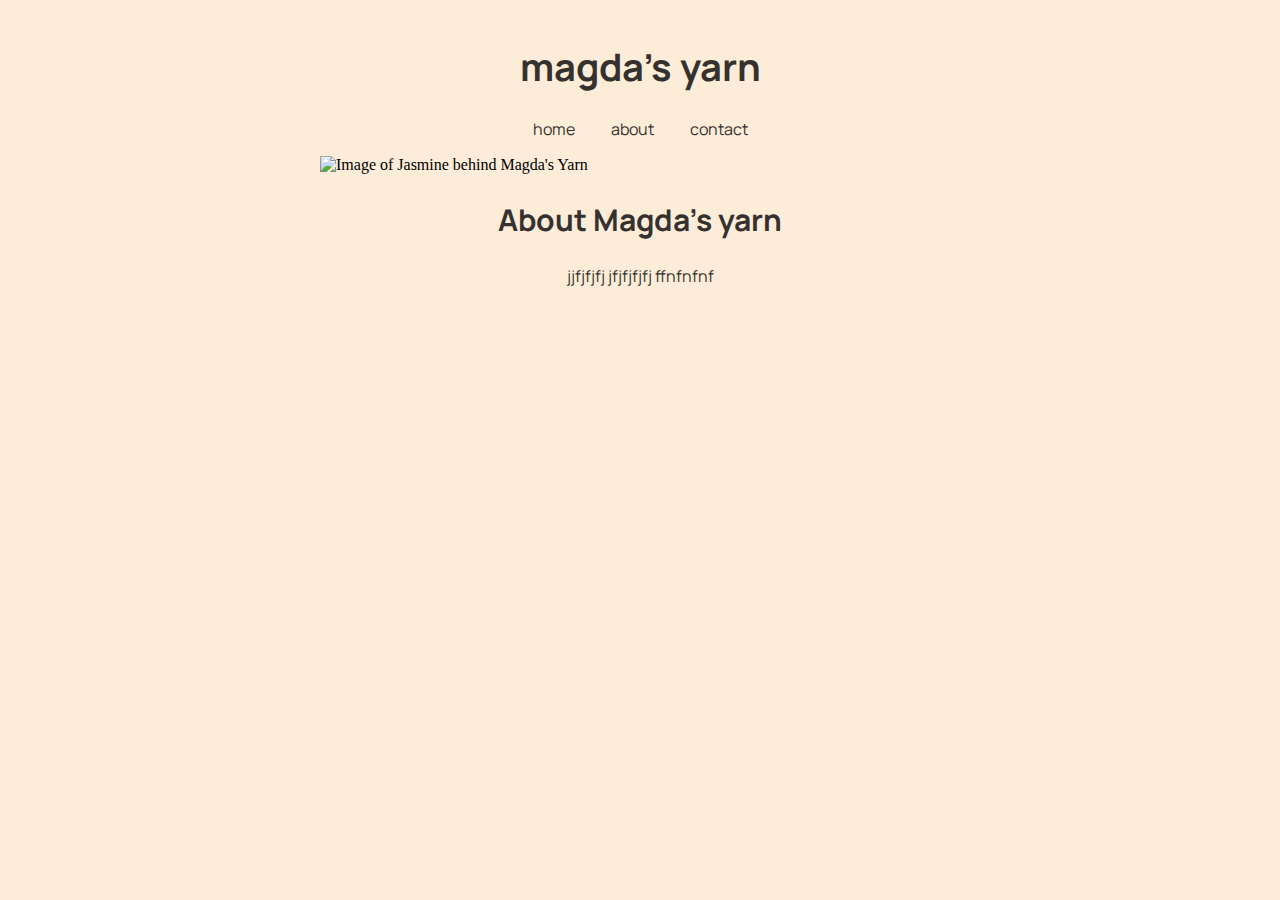
==== about.html @ 1c5de5ee "portfolio" ====
<!DOCTYPE html>
<html lang="en">
<head>
    <meta charset="UTF-8">
    <meta name="viewport" content="width=device-width, initial-scale=1.0">
    <title>about</title>
    <link rel="stylesheet" href="styles/style.css" />
    <link rel="preconnect" href="https://fonts.googleapis.com">
    <link rel="preconnect" href="https://fonts.gstatic.com" crossorigin>
    <link href="https://fonts.googleapis.com/css2?family=Manrope:wght@200..800&display=swap" rel="stylesheet">
</head>
<body>
    <div class="container"> 
    <h1>magda's yarn</h1>
    <ul>
        <li><a href="index.html">home</a></li>
        <li><a href="about.html">about</a></li>
        <li><a href="contact.html">contact</a></li>
    </ul>
    </div>

    <img class="profile-img" src="about-image.jpeg" alt="Image of Jasmine behind Magda's Yarn">
    <h2>About Magda's yarn</h2>
    <p>jjfjfjfj
        jfjfjfjfj
        ffnfnfnf
    </p>


</body>
</html>
---- styles/style.css ----
/*@keyframes appear {
    from {
        opacity: 0;
        transform: translate(0,10%);
    
    }
    to {
        opacity: 1;
        transform: translate(0);
    }
}
*/

h1 {
    color: #35312E;
    font-size: 38px;
    font-family: "Manrope", sans-serif;
    text-align: center; /* Center the text */
    margin-top: 40px ; /* Add some margin to separate from the top */
    margin-bottom: 10px;
}

.container {
    text-align: center; /* Center content inside the container */
}

ul {
    list-style-type: none; /* Removes bullet list dot */
    margin: 0;
    padding: 0;
}

li {
    display: inline-block; /* Change to inline-block for horizontal alignment */
}

li a { /*knappen*/
    display: block;
    text-align: center;
    padding: 16px;
    text-decoration: none; /* Removes underline */
    font-family: "Manrope", sans-serif; 
    color: #35312E;
    transition: color 0.3s ease, font-weight 0.3s ease; /*ease är default, behövs egentligen inte*/
}

li a:hover {
    color: #F7A0BD;
    font-weight: 600;
}

body {
    margin: 0;
    padding: 0;
    align-items: center; /* Centers content horizontally */
    background-color: #FDECD8;
}

.profile-img {
  display: block;
  margin-left: auto;
  margin-right: auto;
  width: 50%;
  
}

h2 {
    color: #35312E;
    font-size: 28px;
    font-family: "Manrope", sans-serif;
    text-align: center; /* Center the text */
}

p {
    color: #35312E;
    font-family: "Manrope", sans-serif;
    text-align: center; /* Center the text */
}

.photo-gallery-container{
    margin-left: 300px;
    margin-right: 300px;
    display: grid;
    grid-template-rows: repeat(3, 350px);
    grid-template-columns: repeat(auto-fit, minmax(350px, 1fr));
    grid-gap: 30px 30px;
}


.gallery-image {
    width: 100%;
    height: 350px;
    object-fit: cover;
/*
    transition: zoom 0.3s;
    
    animation: appear 5s linear;
    animation-timeline: view(); /*gör så att animationen händer när bilderna är i viewn, alltså när man scrollar*/
    animation-range: entry 0; /*börjar direkt så animationen är klar på typ halva skärmen*/*/
}

.gallery-image:hover {
    zoom: 1.5;
    
    
}

h2 {
    color: #35312E;
    font-size: 30px;
    font-family: "Manrope", sans-serif;

    
}

.img-wrapper {
    display: inline-block; /* change the default display type to inline-block */
    overflow: hidden;      /* hide the overflow */
}
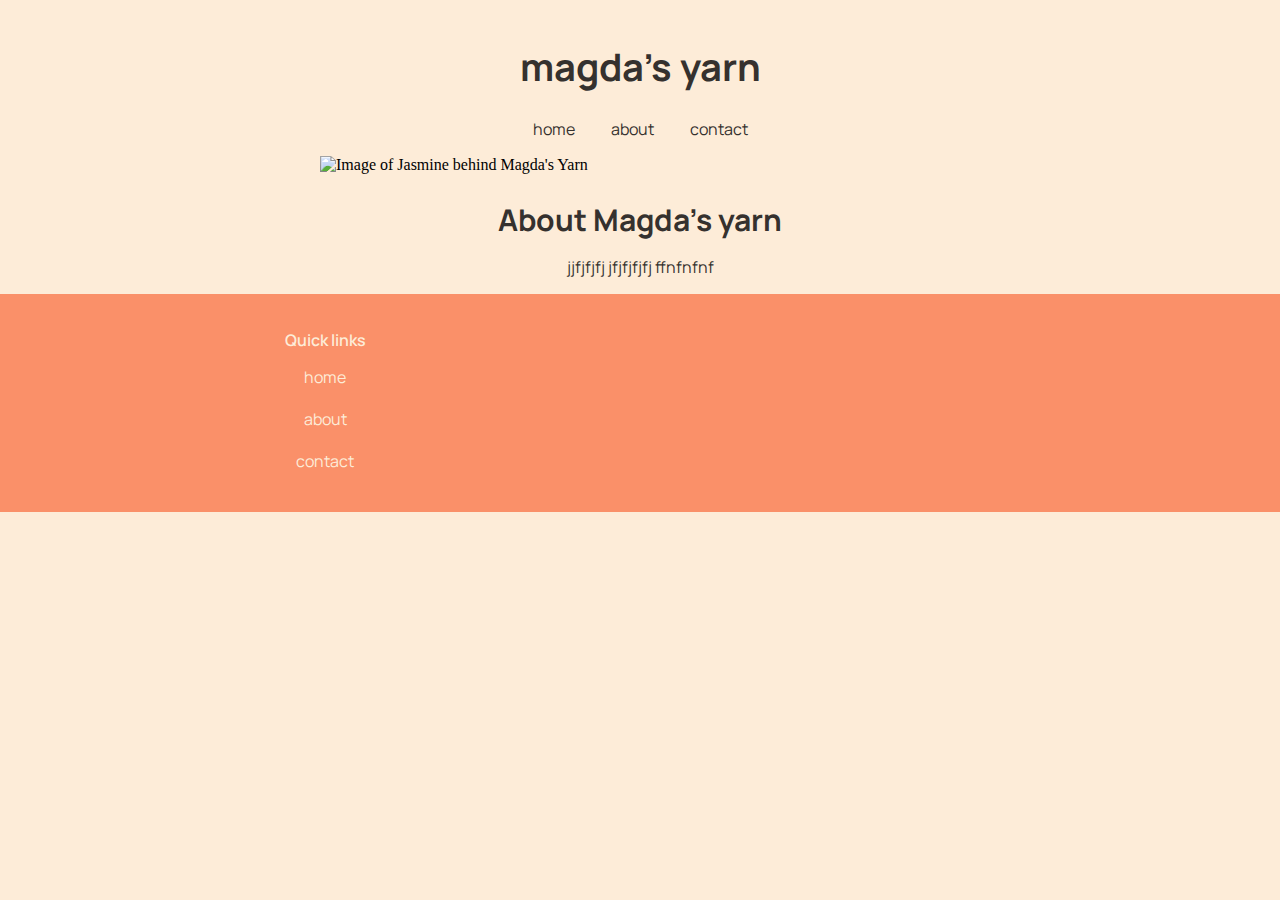
==== commit 99aabccb: "added footer to all pages" ====
--- a/about.html
+++ b/about.html
@@ -8,6 +8,7 @@
     <link rel="preconnect" href="https://fonts.googleapis.com">
     <link rel="preconnect" href="https://fonts.gstatic.com" crossorigin>
     <link href="https://fonts.googleapis.com/css2?family=Manrope:wght@200..800&display=swap" rel="stylesheet">
+    <script src="https://kit.fontawesome.com/5cb239a24e.js" crossorigin="anonymous"></script>
 </head>
 <body>
     <div class="container"> 
@@ -27,5 +28,25 @@
     </p>
 
 
+    <footer>
+
+        <ul class="footer-quick-links">
+            <li class="quick-link-titel">Quick links</li>
+            <li><a class="footer-link" href="index.html">home</a></li>
+            <li><a class="footer-link" href="about.html">about</a></li>
+            <li><a class="footer-link" href="contact.html">contact</a></li>
+        </ul>
+
+        <section class="social-media-icons">
+            <a href="https://www.instagram.com/magdasyarn/" class="fa-brands fa-instagram"></a>
+            <a href="https://github.com/teawzrd" class="fa-solid fa-envelope"></a>
+            <a href="https://github.com/teawzrd" class="fa-brands fa-github"></a>
+            
+            
+        </section>
+
+    </footer>
+
+
 </body>
 </html>--- a/styles/style.css
+++ b/styles/style.css
@@ -1,7 +1,7 @@
-/*@keyframes appear {
+@keyframes appear {
     from {
         opacity: 0;
-        transform: translate(0,10%);
+        transform: translate(-30vw);
     
     }
     to {
@@ -9,7 +9,15 @@
         transform: translate(0);
     }
 }
-*/
+
+
+* {
+    box-sizing: border-box;
+}
+
+html {
+    scroll-behavior: smooth;
+}
 
 h1 {
     color: #35312E;
@@ -22,6 +30,7 @@
 
 .container {
     text-align: center; /* Center content inside the container */
+    
 }
 
 ul {
@@ -96,7 +105,7 @@
     
     animation: appear 5s linear;
     animation-timeline: view(); /*gör så att animationen händer när bilderna är i viewn, alltså när man scrollar*/
-    animation-range: entry 0; /*börjar direkt så animationen är klar på typ halva skärmen*/*/
+    /*animation-range: entry 0; /*börjar direkt så animationen är klar på typ halva skärmen*/
 }
 
 .gallery-image:hover {
@@ -109,9 +118,10 @@
     color: #35312E;
     font-size: 30px;
     font-family: "Manrope", sans-serif;
-
-    
-}
+    margin-bottom: 0px;
+
+}
+
 
 .img-wrapper {
     display: inline-block; /* change the default display type to inline-block */
@@ -119,6 +129,159 @@
 }
 
 
-
-
-
+.contact-container {
+   height: 70vh;
+   display: flex;
+   align-items: center;
+   justify-content: space-evenly;
+}
+
+
+.contact {
+    display: flex;
+    flex-direction: column;
+    align-items: start;
+    gap: 20px;
+
+}
+
+/*hr line in contact*/
+.contact hr{
+    border: none;
+    width: 300px;
+    height: 3px;
+    background-color: #C293BC;
+    border-radius: 2px;
+    animation: appear 5s linear;
+    animation-duration: 1s;
+}
+
+/*h2 titel in contact reaches the line hr*/
+.contact-titel h2{
+    border-bottom: 300px;
+}
+
+/*Affects all the input boxes in contacts*/
+.contact-input{
+    box-sizing: border-box;
+    width: 400px;
+    height: 50px;
+    border: none;
+    outline: none;
+    padding-left: 25px;
+    border-radius: 50px;
+
+    font-family: "Manrope", sans-serif;
+    color: #35312E;
+    
+}
+
+.contact-input::placeholder{
+    color: #35312E;
+}
+
+.contact button {
+    padding: 15px 30px;
+    font-size: 16px;
+    color:#FDECD8;
+    gap: 10px;
+    border: none;
+    border-radius: 50px;
+    background-color: #F7A0BD;
+    transition: background-color 0.3s ease;
+}
+
+.contact button:hover{
+    background-color:#C293BC;
+   
+    
+}
+
+/*focus effect for input field*/
+.contact-input:focus{
+    border: 2px solid #F7A0BD;
+}
+
+/*The text-area box in contacts*/
+.contact textarea{
+    height: 140px;
+    padding-top: 15px;
+    border-radius: 20px;
+}
+
+textarea {
+    resize: none;
+    
+}
+
+footer {
+    display: flex;
+    flex-direction: row;
+    justify-content: space-around;
+
+
+    margin: 0;
+    padding-top: 30px;
+    padding-bottom: 30px;
+    background-color: #FA9069;
+    
+    
+}
+
+.footer-quick-links {
+    display: flex;
+    flex-direction: column;
+    padding-top: 0;
+    padding-bottom: 0;
+    
+}
+
+.footer-link{
+    color:#FDECD8;
+    padding: 10px;
+    
+}
+
+.footer-link:hover {
+  text-decoration: underline;
+  color: #FDECD8;
+  font-weight: 300;
+}
+
+.quick-link-titel {
+    color: #FDECD8;
+    font-family: "Manrope", sans-serif; 
+    font-weight: 600;
+    padding-top: 5px;
+    padding-bottom: 5px;
+    
+
+}
+
+.social-media-icons{
+    display: flex;
+    justify-content: center;
+    align-items: center;
+}
+
+.social-media-icons a {
+
+    font-size: 24px; 
+    color: #FDECD8;
+    margin: 0 10px; 
+    transition: color 0.3s ease; 
+    text-decoration: none;
+}
+
+.social-media-icons a:hover {
+    color:#35312E;
+}
+
+
+@media (max-width: 800px) {
+    /*chnages the width to fit phone-screen*/
+    .contact-input{
+        width: 80vw;
+    }
+}
+
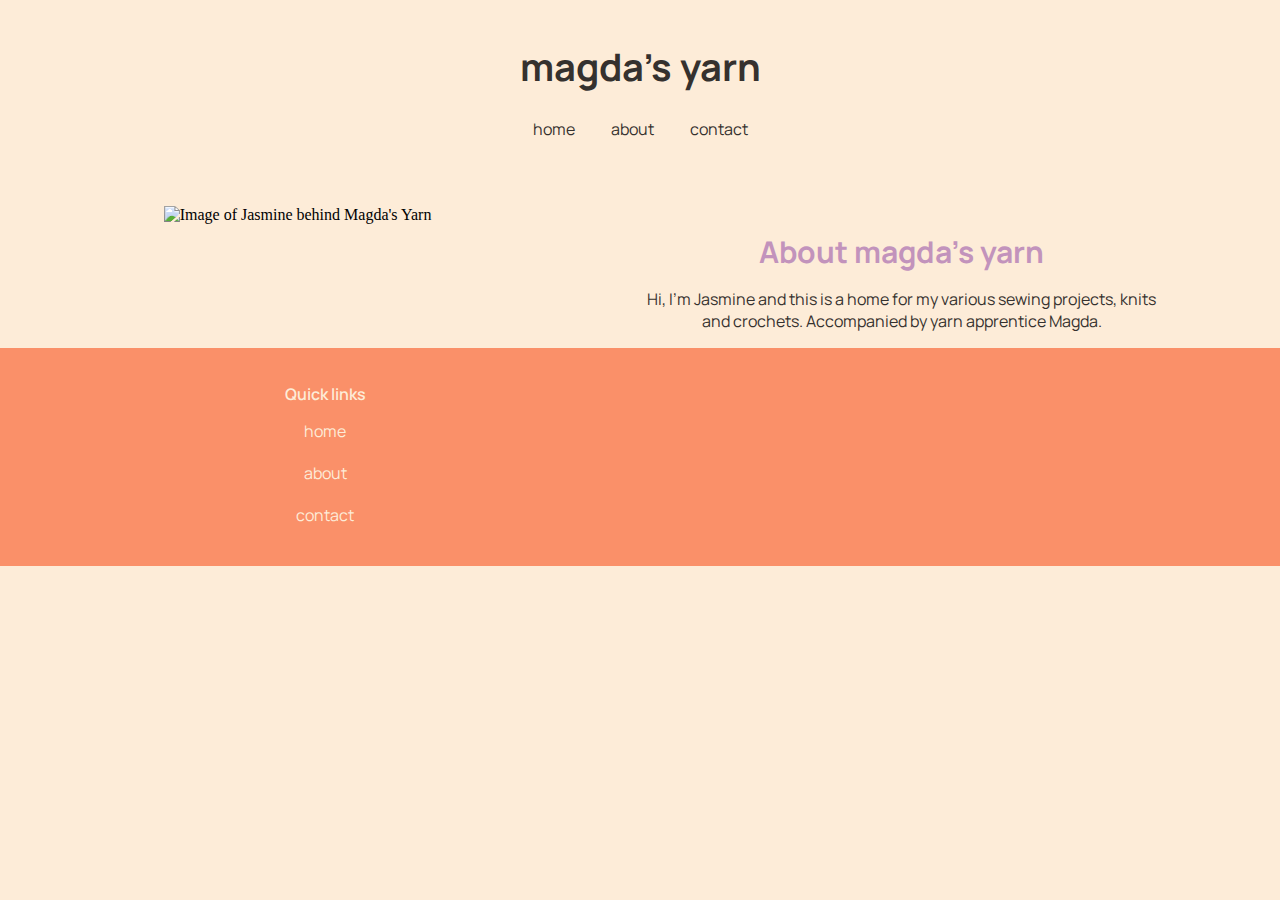
==== commit 93ef0f99: "added contents to about page" ====
--- a/about.html
+++ b/about.html
@@ -19,14 +19,17 @@
         <li><a href="contact.html">contact</a></li>
     </ul>
     </div>
-
-    <img class="profile-img" src="about-image.jpeg" alt="Image of Jasmine behind Magda's Yarn">
-    <h2>About Magda's yarn</h2>
-    <p>jjfjfjfj
-        jfjfjfjfj
-        ffnfnfnf
-    </p>
-
+    
+    <article>
+        <img class="profile-img" src="about-image.jpeg" alt="Image of Jasmine behind Magda's Yarn">
+        <section class="about">
+            <h2 class="about-titel">About magda's yarn</h2>
+            <p>Hi, I'm Jasmine and this is a home for my various sewing projects, knits <br> and crochets.
+                Accompanied by yarn apprentice Magda.
+            </p>
+        </section>
+        
+    </article>
 
     <footer>
 
--- a/styles/style.css
+++ b/styles/style.css
@@ -65,13 +65,7 @@
     background-color: #FDECD8;
 }
 
-.profile-img {
-  display: block;
-  margin-left: auto;
-  margin-right: auto;
-  width: 50%;
-  
-}
+
 
 h2 {
     color: #35312E;
@@ -214,6 +208,15 @@
     
 }
 
+
+@media (max-width: 800px) {
+    /*chnages the width to fit phone-screen*/
+    .contact-input{
+        width: 80vw;
+    }
+}
+
+
 footer {
     display: flex;
     flex-direction: row;
@@ -240,12 +243,14 @@
     color:#FDECD8;
     padding: 10px;
     
+    
 }
 
 .footer-link:hover {
   text-decoration: underline;
   color: #FDECD8;
   font-weight: 300;
+  
 }
 
 .quick-link-titel {
@@ -277,11 +282,79 @@
     color:#35312E;
 }
 
-
+/*changes the social media icons to appear in a column and makes them bigger 
+so you can press them with your fingers on a phone screen*/
 @media (max-width: 800px) {
-    /*chnages the width to fit phone-screen*/
-    .contact-input{
-        width: 80vw;
-    }
-}
-
+    
+    .footer{
+        flex-direction: column;
+    }
+    .social-media-icons{
+        flex-direction: column;
+    }
+    .social-media-icons a {
+        padding-bottom: 15px;
+        padding-top: 15px;
+        
+} }
+
+
+/*---------------------ABOUT-------------------------------*/
+article {
+    display: flex;
+    flex-direction: row;
+    justify-content: space-evenly;
+
+}
+
+.profile-img {
+    width: 25%;
+    height: auto;
+    margin: 50px;
+    
+  }
+
+.about {
+    flex-direction: column;
+    margin-top: 50px;
+    margin-right: 10px;
+}
+
+.about-titel{
+    color: #C293BC;
+}
+    
+
+/*puts flex to column instead of row and some more adjustments*/
+@media (max-width: 800px) {
+    
+    article{
+        flex-direction: column;
+       
+    }
+   
+    .about {
+        margin-top: 0;
+        margin-right: 0;
+        flex-direction: column;
+        align-items: center;
+        margin-bottom: 40px;
+    }
+
+    .profile-img {
+        width: 70%; 
+        margin-top: 20px;
+        padding: 0;
+        align-self: center;
+        
+    }
+
+    p{
+        font-size: 15px;
+    }
+   
+  
+} 
+
+
+
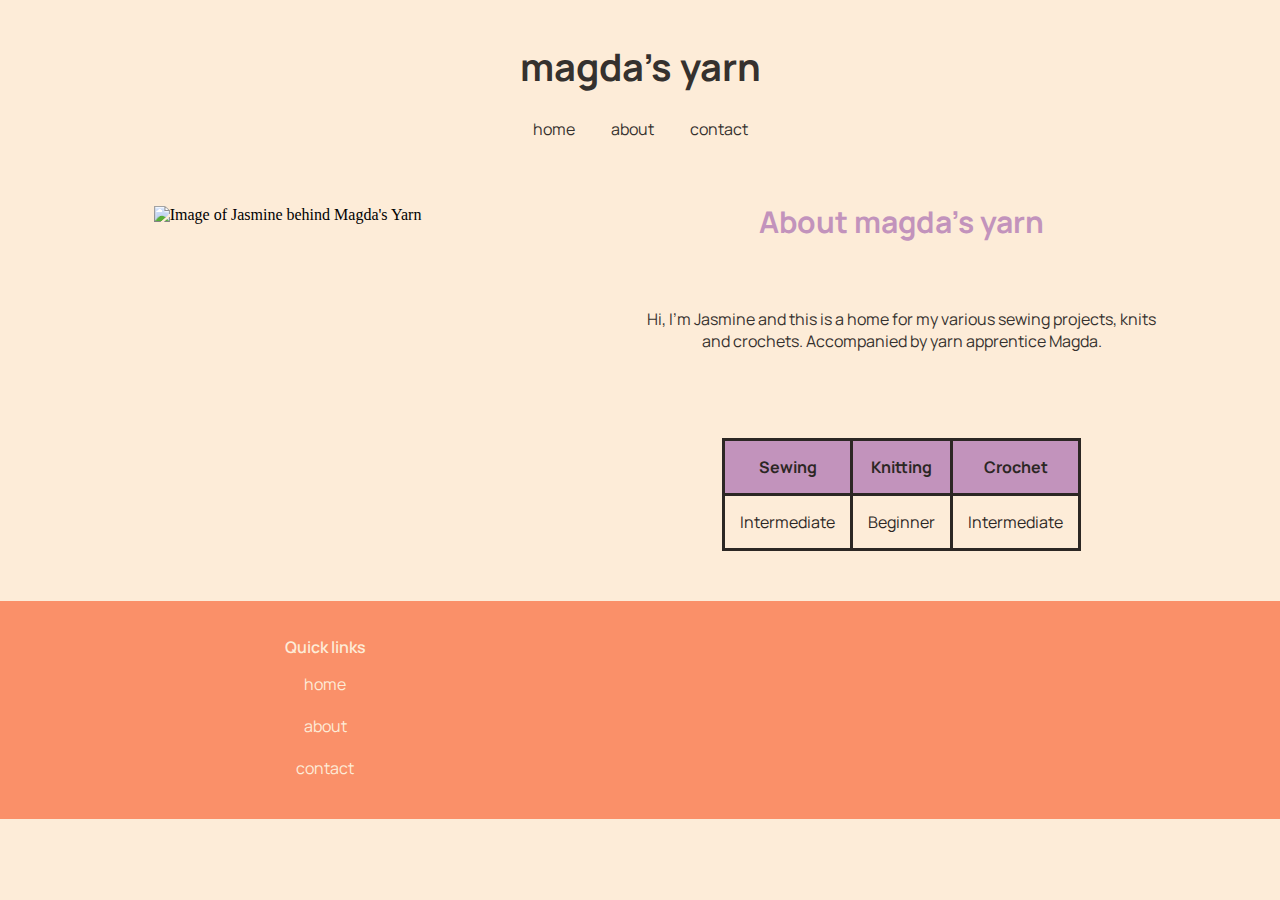
==== commit 38d6306b: "added images" ====
--- a/about.html
+++ b/about.html
@@ -23,10 +23,29 @@
     <article>
         <img class="profile-img" src="about-image.jpeg" alt="Image of Jasmine behind Magda's Yarn">
         <section class="about">
-            <h2 class="about-titel">About magda's yarn</h2>
-            <p>Hi, I'm Jasmine and this is a home for my various sewing projects, knits <br> and crochets.
-                Accompanied by yarn apprentice Magda.
-            </p>
+            <section class="right-about">
+                <h2 class="about-titel">About magda's yarn</h2>
+             </section>
+             <section class="right-about">
+                <p>Hi, I'm Jasmine and this is a home for my various sewing projects, knits <br> and crochets.
+                 Accompanied by yarn apprentice Magda.
+                </p>
+            </section>
+            <section class="right-about">
+            <table>
+                <tr>
+                    <th>Sewing</th>
+                    <th>Knitting</th>
+                    <th>Crochet</th>
+                </tr>
+                <tr>
+                    <td>Intermediate</td>
+                    <td>Beginner</td>
+                    <td>Intermediate</td>
+                </tr>
+
+            </table>
+            </section>
         </section>
         
     </article>
--- a/styles/style.css
+++ b/styles/style.css
@@ -81,8 +81,10 @@
 }
 
 .photo-gallery-container{
-    margin-left: 300px;
-    margin-right: 300px;
+    margin-top: 20px;
+    margin-bottom: 50px;
+    margin-left: 100px;
+    margin-right: 100px;
     display: grid;
     grid-template-rows: repeat(3, 350px);
     grid-template-columns: repeat(auto-fit, minmax(350px, 1fr));
@@ -94,16 +96,16 @@
     width: 100%;
     height: 350px;
     object-fit: cover;
-/*
-    transition: zoom 0.3s;
-    
+
+    transition: filter 0.3s;
+    /*
     animation: appear 5s linear;
     animation-timeline: view(); /*gör så att animationen händer när bilderna är i viewn, alltså när man scrollar*/
     /*animation-range: entry 0; /*börjar direkt så animationen är klar på typ halva skärmen*/
 }
 
 .gallery-image:hover {
-    zoom: 1.5;
+    filter: blur(1);
     
     
 }
@@ -316,13 +318,50 @@
 
 .about {
     flex-direction: column;
-    margin-top: 50px;
-    margin-right: 10px;
+   /* margin-top: 50px;
+    margin-right: 10px;*/
+    text-align: center; 
 }
 
 .about-titel{
     color: #C293BC;
 }
+
+table {
+    text-align: center;
+    border-style: solid;
+    font-family: "Manrope", sans-serif;
+    color: #2c2724;
+    border-spacing: 0;
+    border-radius: 0,5px;
+    border-collapse: collapse; /*takes away the double lines in the middle of table*/
+    margin: 20px auto; 
+   
+}
+
+th, td{
+    padding: 15px;
+    border-style: solid;
+
+}
+
+th{
+    background-color: #C293BC;
+    border-style: solid;
+    border-color: #2c2724;
+
+}
+
+.right-about{
+    display: flex;
+    flex-direction: column;
+    margin-top: 0;
+    margin-bottom: 10px;
+    justify-content: space-evenly;
+    padding: 20px;
+
+}
+
     
 
 /*puts flex to column instead of row and some more adjustments*/
@@ -346,15 +385,30 @@
         margin-top: 20px;
         padding: 0;
         align-self: center;
+        margin-bottom: 0;
         
     }
 
     p{
         font-size: 15px;
+    }
+
+    .right-about{
+        margin-top: 0;
+        padding: 0;
+        
     }
    
   
 } 
 
-
-
+/*-----------------INDEX---------------------------*/
+
+.projects-titel {
+    margin-top: 50px;
+    text-align: left;
+    margin-left: 100px;
+    
+}
+
+
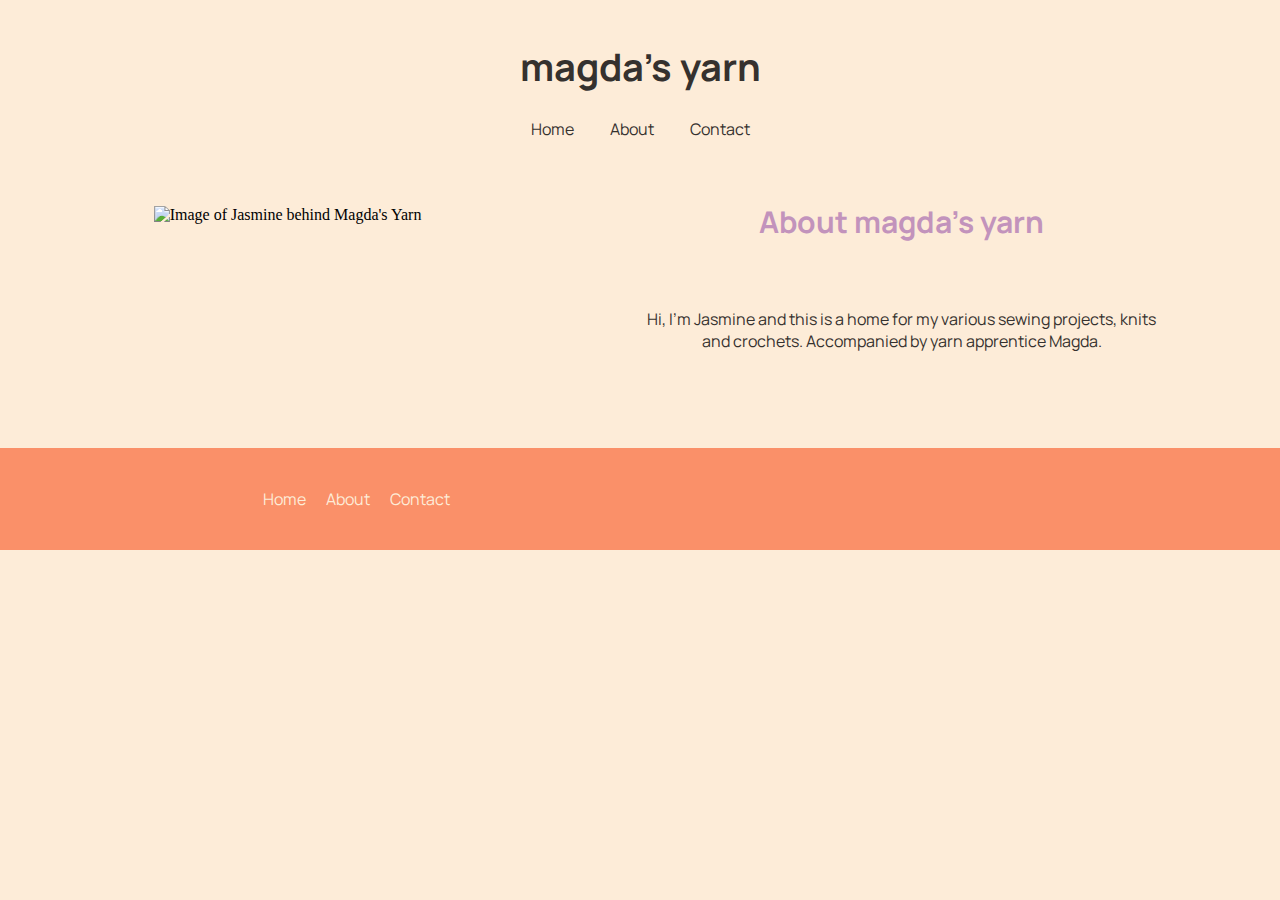
==== commit 9158d7de: "changes" ====
--- a/about.html
+++ b/about.html
@@ -11,14 +11,14 @@
     <script src="https://kit.fontawesome.com/5cb239a24e.js" crossorigin="anonymous"></script>
 </head>
 <body>
-    <div class="container"> 
+    <header class="container"> 
     <h1>magda's yarn</h1>
     <ul>
-        <li><a href="index.html">home</a></li>
-        <li><a href="about.html">about</a></li>
-        <li><a href="contact.html">contact</a></li>
+        <li><a href="index.html">Home</a></li>
+        <li><a href="about.html">About</a></li>
+        <li><a href="contact.html">Contact</a></li>
     </ul>
-    </div>
+</header>
     
     <article>
         <img class="profile-img" src="about-image.jpeg" alt="Image of Jasmine behind Magda's Yarn">
@@ -32,19 +32,7 @@
                 </p>
             </section>
             <section class="right-about">
-            <table>
-                <tr>
-                    <th>Sewing</th>
-                    <th>Knitting</th>
-                    <th>Crochet</th>
-                </tr>
-                <tr>
-                    <td>Intermediate</td>
-                    <td>Beginner</td>
-                    <td>Intermediate</td>
-                </tr>
-
-            </table>
+            
             </section>
         </section>
         
@@ -53,10 +41,9 @@
     <footer>
 
         <ul class="footer-quick-links">
-            <li class="quick-link-titel">Quick links</li>
-            <li><a class="footer-link" href="index.html">home</a></li>
-            <li><a class="footer-link" href="about.html">about</a></li>
-            <li><a class="footer-link" href="contact.html">contact</a></li>
+            <li><a class="footer-link" href="index.html">Home</a></li>
+            <li><a class="footer-link" href="about.html">About</a></li>
+            <li><a class="footer-link" href="contact.html">Contact</a></li>
         </ul>
 
         <section class="social-media-icons">
--- a/styles/style.css
+++ b/styles/style.css
@@ -1,3 +1,10 @@
+/*----------------------ANIMATION------------------------*/
+
+/*The animation is used on the contacts page
+ *It makes an item move from the left to its original place, 
+ and also starts invisible to fully covered.
+
+*/
 @keyframes appear {
     from {
         opacity: 0;
@@ -10,15 +17,17 @@
     }
 }
 
-
+/*To make the images on the site not overlap*/
 * {
     box-sizing: border-box;
 }
 
+/*didnt end up using this*/
 html {
     scroll-behavior: smooth;
 }
 
+/*-----------------------index---------------------------*/
 h1 {
     color: #35312E;
     font-size: 38px;
@@ -38,16 +47,17 @@
     margin: 0;
     padding: 0;
 }
-
+/*displaying the navbar horizontally */
 li {
-    display: inline-block; /* Change to inline-block for horizontal alignment */
-}
-
-li a { /*knappen*/
+    display: inline-block; 
+}
+ 
+/*nav-bar "buttons"*/
+li a { 
     display: block;
     text-align: center;
     padding: 16px;
-    text-decoration: none; /* Removes underline */
+    text-decoration: none; 
     font-family: "Manrope", sans-serif; 
     color: #35312E;
     transition: color 0.3s ease, font-weight 0.3s ease; /*ease är default, behövs egentligen inte*/
@@ -66,7 +76,6 @@
 }
 
 
-
 h2 {
     color: #35312E;
     font-size: 28px;
@@ -80,6 +89,7 @@
     text-align: center; /* Center the text */
 }
 
+/*CSS for the photogallery on index*/
 .photo-gallery-container{
     margin-top: 20px;
     margin-bottom: 50px;
@@ -91,23 +101,19 @@
     grid-gap: 30px 30px;
 }
 
-
 .gallery-image {
     width: 100%;
     height: 350px;
     object-fit: cover;
 
     transition: filter 0.3s;
-    /*
-    animation: appear 5s linear;
-    animation-timeline: view(); /*gör så att animationen händer när bilderna är i viewn, alltså när man scrollar*/
-    /*animation-range: entry 0; /*börjar direkt så animationen är klar på typ halva skärmen*/
-}
+}
+
+
 
 .gallery-image:hover {
-    filter: blur(1);
-    
-    
+    filter:blur(3px);
+    cursor: pointer;  
 }
 
 h2 {
@@ -118,13 +124,8 @@
 
 }
 
-
-.img-wrapper {
-    display: inline-block; /* change the default display type to inline-block */
-    overflow: hidden;      /* hide the overflow */
-}
-
-
+/*--------------------------contact------------------------*/
+/*holds the whole form*/
 .contact-container {
    height: 70vh;
    display: flex;
@@ -157,7 +158,7 @@
     border-bottom: 300px;
 }
 
-/*Affects all the input boxes in contacts*/
+/*Affects all the input boxes in contacts cause they have the same class*/
 .contact-input{
     box-sizing: border-box;
     width: 400px;
@@ -172,10 +173,12 @@
     
 }
 
+/*color for the placeholder text in the inputboxes*/
 .contact-input::placeholder{
     color: #35312E;
 }
 
+/*button*/
 .contact button {
     padding: 15px 30px;
     font-size: 16px;
@@ -187,6 +190,7 @@
     transition: background-color 0.3s ease;
 }
 
+/*hover-effect for button*/
 .contact button:hover{
     background-color:#C293BC;
    
@@ -212,7 +216,7 @@
 
 
 @media (max-width: 800px) {
-    /*chnages the width to fit phone-screen*/
+    /*chnages the width to fit to 80% of users screen*/
     .contact-input{
         width: 80vw;
     }
@@ -235,7 +239,7 @@
 
 .footer-quick-links {
     display: flex;
-    flex-direction: column;
+    flex-direction: row;
     padding-top: 0;
     padding-bottom: 0;
     
